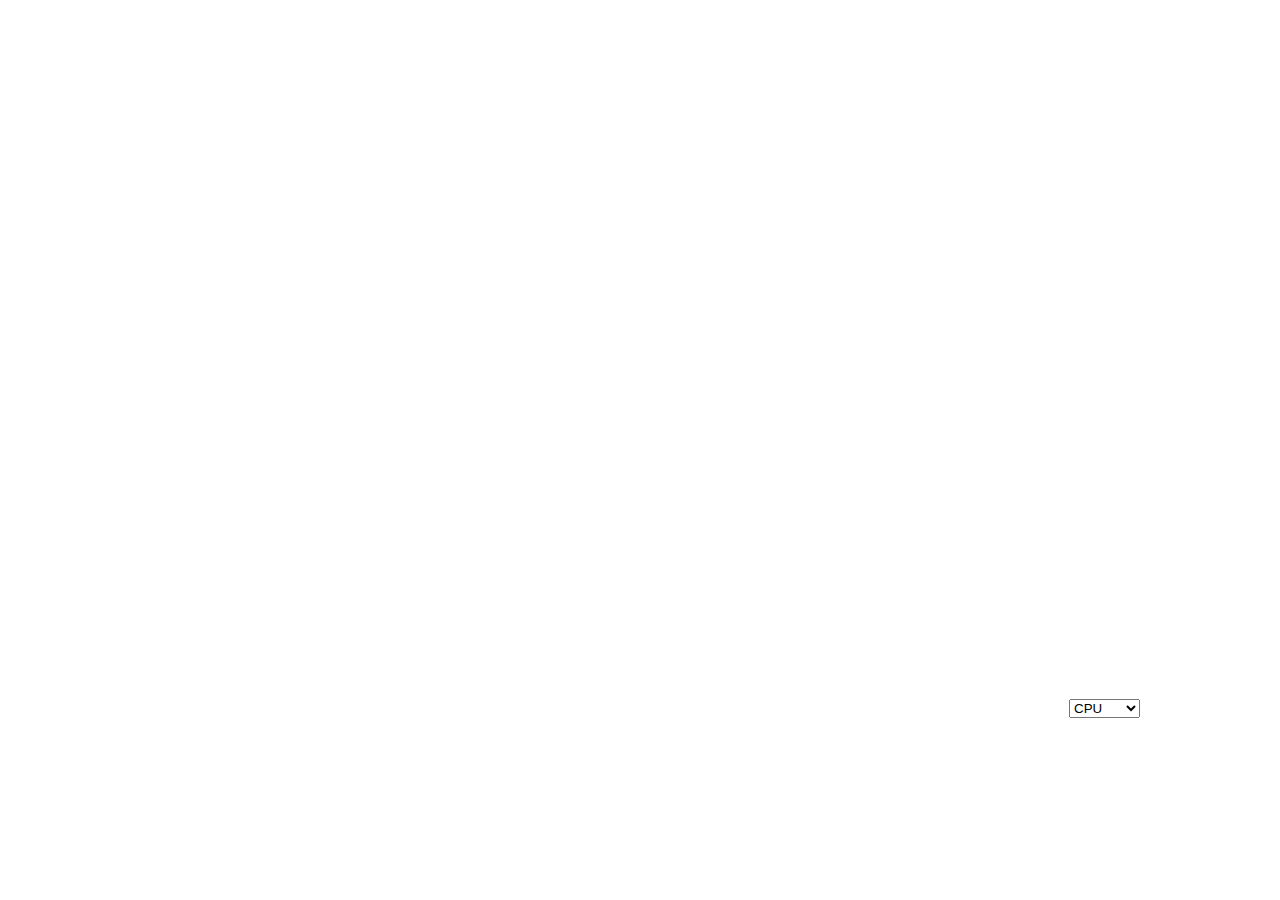
==== static/treemap.html @ 84bd62b2 "initial commit" ====
<!DOCTYPE html>
<html>
  <head>
    <meta http-equiv="Content-Type" content="text/html;charset=utf-8"/>
    <script src="http://d3js.org/d3.v3.min.js"></script>
    <link rel="stylesheet" type="text/css" href="treemap.css">
    <title> Resource Utilization - Treemap </title>
  </head>
  <body>
    <div id="body">
      <div id="footer">
        <div><select>
          <option value="cpu">CPU</option>
          <option value="memory">Memory</option>
        </select></div>
      </div>
    </div>
    <script src="./treemap.js" type="text/javascript"></script>
  </body>
</html>
---- static/treemap.css ----
.chart {
  display: block;
  margin: auto;
  margin-top: 40px;
}

text {
  font-size: 11px;
}

rect {
  fill: none;
}
body {
  background: url(texture-noise.png);
  overflow: hidden;
  margin: 0;
  font-size: 14px;
  font-family: "Helvetica Neue", Helvetica;
}

#chart, #header, #footer {
  position: absolute;
  top: 0;
}

#header, #footer {
  z-index: 1;
  display: block;
  font-size: 36px;
  font-weight: 300;
  text-shadow: 0 1px 0 #fff;
}

#header.inverted, #footer.inverted {
  color: #fff;
  text-shadow: 0 1px 4px #000;
}

#header {
  top: 80px;
  left: 140px;
  width: 1000px;
}

#footer {
  top: 680px;
  right: 140px;
  text-align: right;
}

rect {
  fill: none;
  pointer-events: all;
}

pre {
  font-size: 18px;
}

line {
  stroke: #000;
  stroke-width: 1.5px;
}

.string, .regexp {
  color: #f39;
}

.keyword {
  color: #00c;
}

.comment {
  color: #777;
  font-style: oblique;
}

.number {
  color: #369;
}

.class, .special {
  color: #1181B8;
}

a:link, a:visited {
  color: #000;
  text-decoration: none;
}

a:hover {
  color: #666;
}

.hint {
  position: absolute;
  right: 0;
  width: 1280px;
  font-size: 12px;
  color: #999;
}
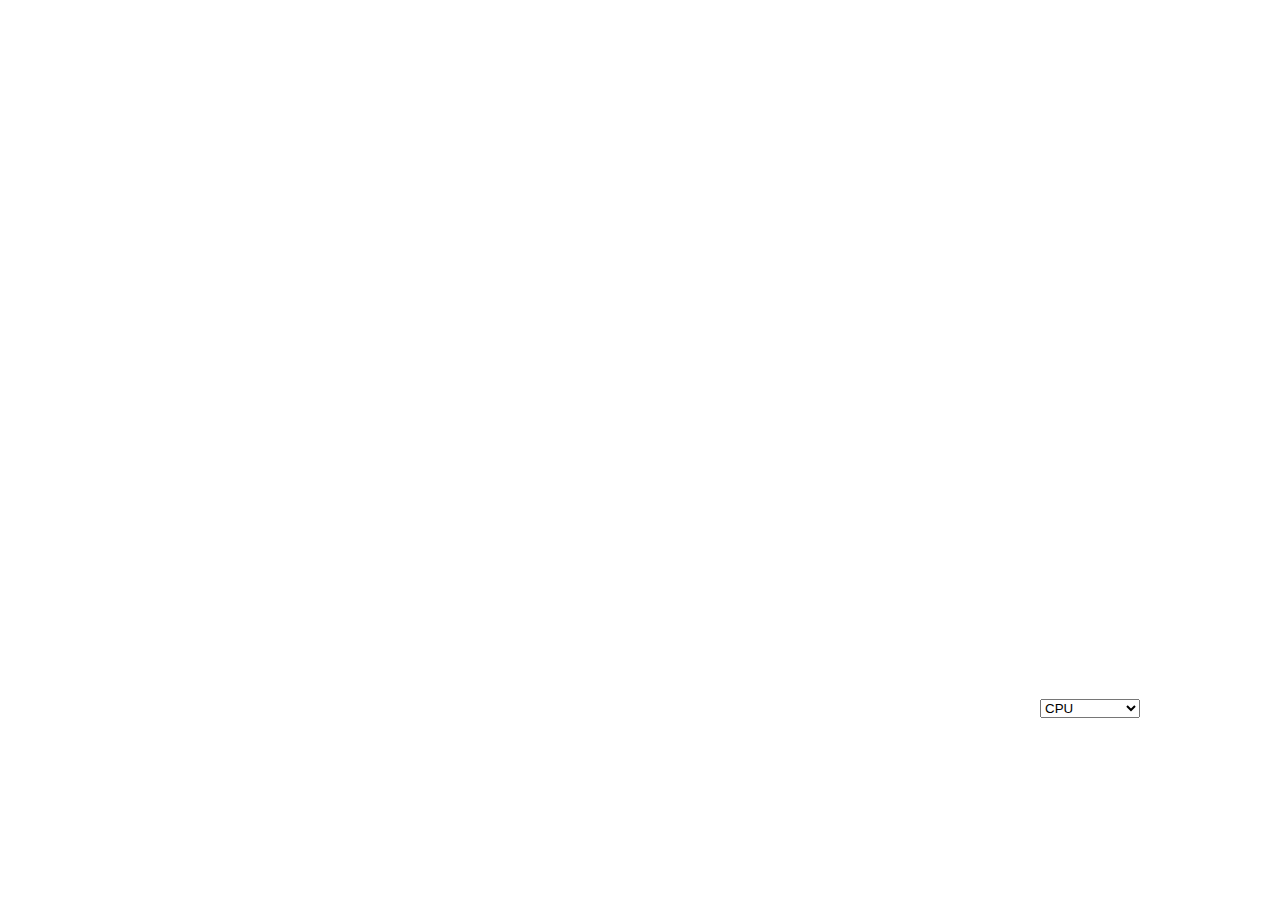
==== commit 3c533517: "Added support for soft-memory limits to sunburst and treemap." ====
--- a/static/treemap.html
+++ b/static/treemap.html
@@ -2,7 +2,7 @@
 <html>
   <head>
     <meta http-equiv="Content-Type" content="text/html;charset=utf-8"/>
-    <script src="http://d3js.org/d3.v3.min.js"></script>
+    <script src="https://d3js.org/d3.v3.min.js"></script>
     <link rel="stylesheet" type="text/css" href="treemap.css">
     <title> Resource Utilization - Treemap </title>
   </head>
@@ -11,7 +11,8 @@
       <div id="footer">
         <div><select>
           <option value="cpu">CPU</option>
-          <option value="memory">Memory</option>
+          <option value="soft-mem">Soft memory</option>
+          <option value="max-mem">Max memory</option>
         </select></div>
       </div>
     </div>
